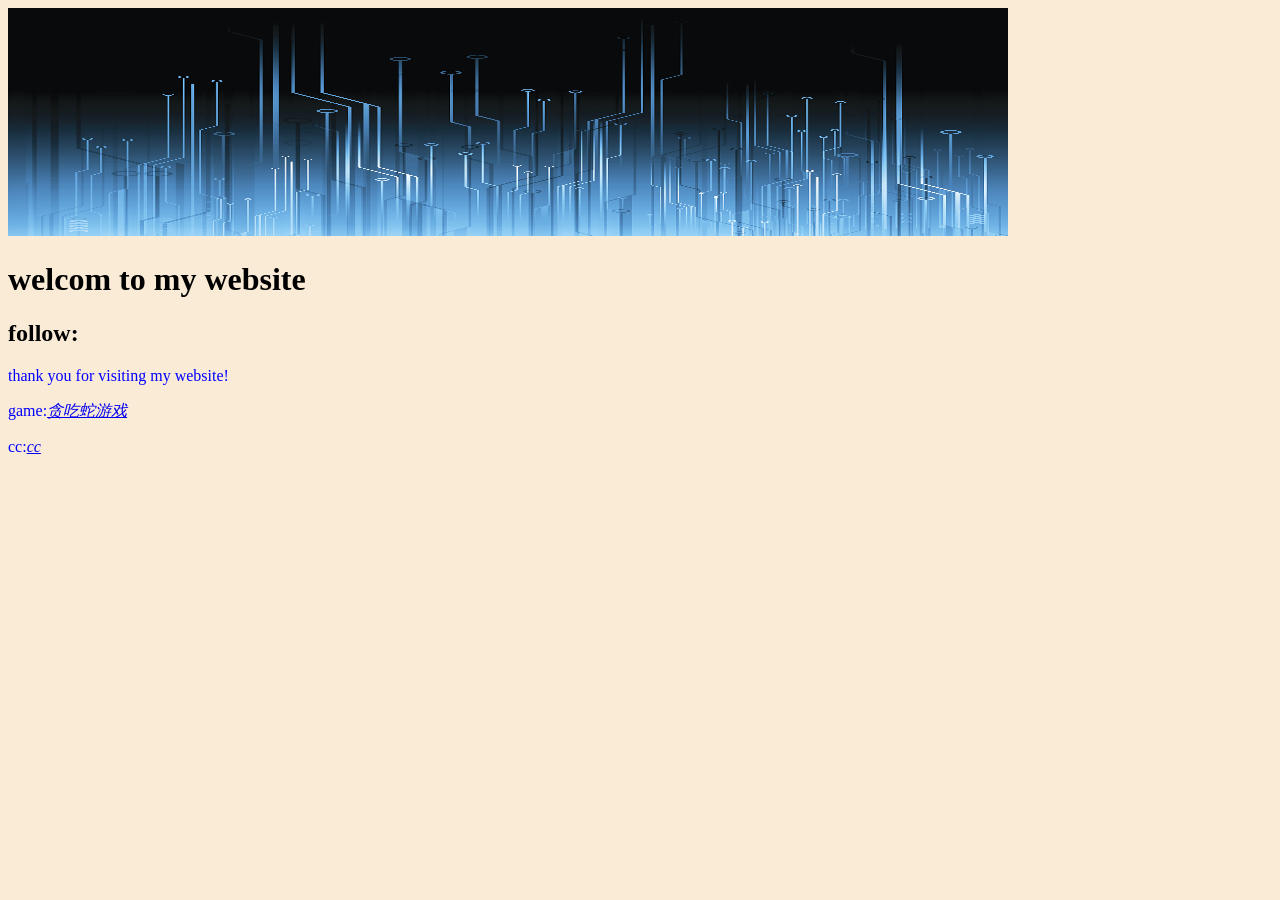
==== 网页/study1.html @ 97c0bb73 "5.11" ====
<!DOCTYPE html>
    <html>
        <head>
            <style type="text/css">
                body{
                    background-color:antiquewhite;
                }
                p{
                    color:blue;
                }
            </style>
            <meta charset="GBK">
            <img src="image/����ļ�������.jpg" width="1000" height="228"alt="ground"usemap="#planetmap">
            <map name="planetmap">
                <area shape="rect" coords="0,0,82,126" alt="Sun" href="test.html">
            </map>
            <title>study1</title>
        </head>
        <body>
            <h1>welcom to my website</h1>
            <h2>follow:</h2>
            <p>thank you for visiting my website!</p>
            <p>game:<i><a href="test.html">̰������Ϸ</a></i></p>
            <p>cc:<i><a href="test2.html">cc</a></i></p>
            <p>
                <br><br><br><br><br><br><br><br><br><br><br><br>
            </p>
            
        </body>
    </html>
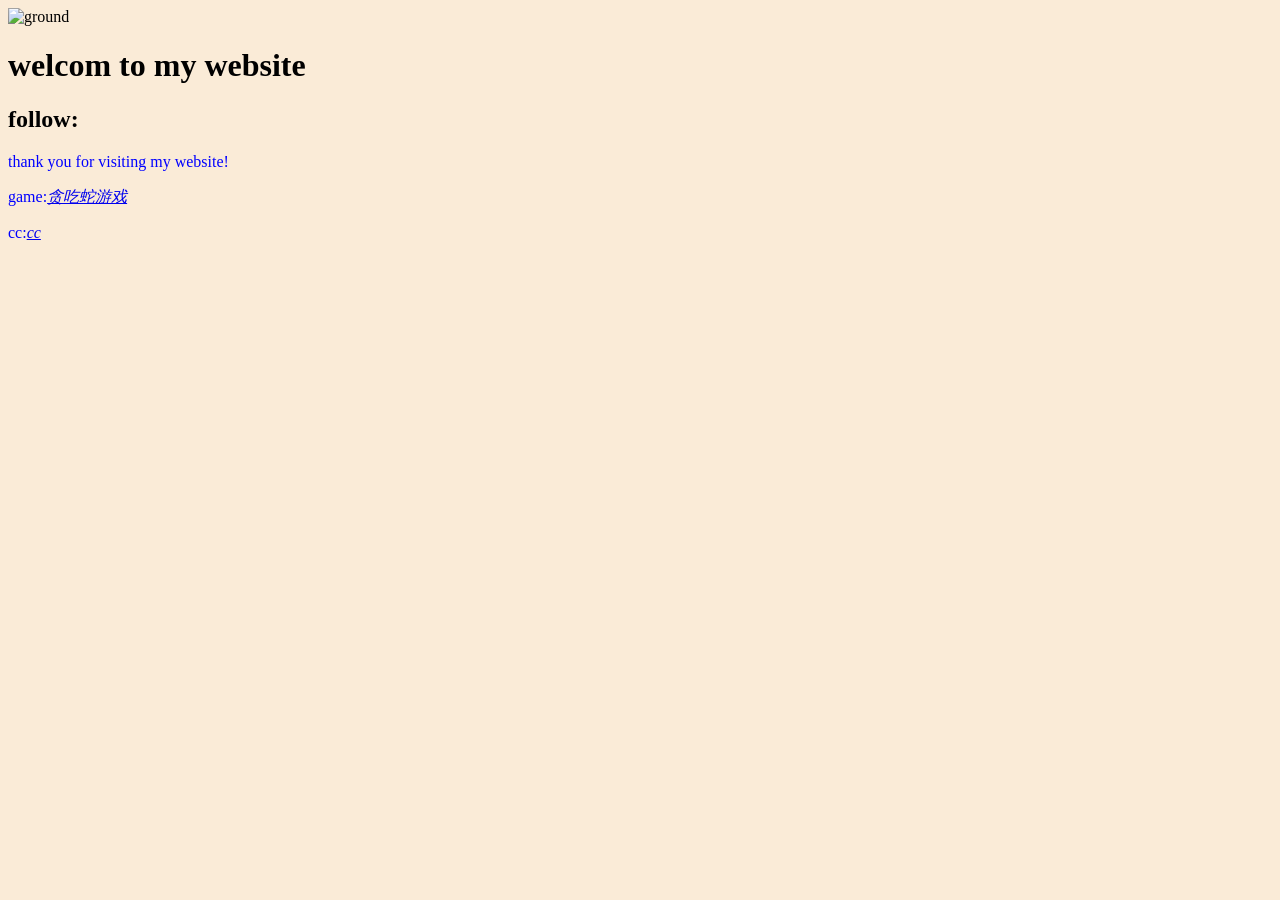
==== commit 0b7139ae: "111" ====
--- a/网页/study1.html
+++ b/网页/study1.html
@@ -10,7 +10,7 @@
                 }
             </style>
             <meta charset="GBK">
-            <img src="image/����ļ�������.jpg" width="1000" height="228"alt="ground"usemap="#planetmap">
+            <img src="image/???????.jpg" width="1000" height="228"alt="ground"usemap="#planetmap">
             <map name="planetmap">
                 <area shape="rect" coords="0,0,82,126" alt="Sun" href="test.html">
             </map>
